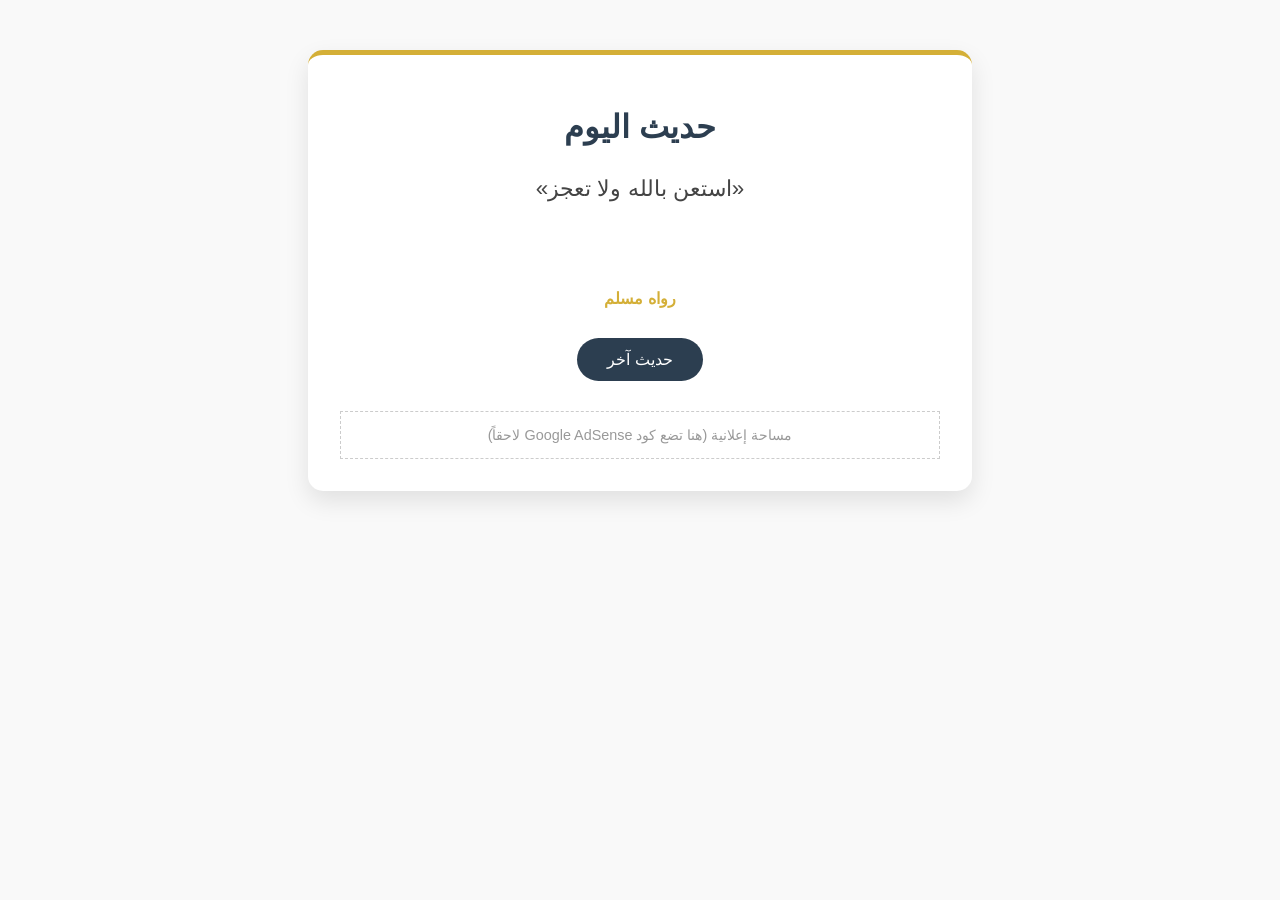
==== index.html @ 382c9762 "Add files via upload" ====
<!DOCTYPE html>
<html lang="ar" dir="rtl">
<head>
    <meta charset="UTF-8">
    <meta name="viewport" content="width=device-width, initial-scale=1.0">
    <title>موقع الحديث اليومي - مصدر النور</title>
    <style>
        :root { --primary: #2c3e50; --gold: #d4af37; --light: #f9f9f9; }
        body { font-family: 'Segoe UI', Tahoma, Geneva, Verdana, sans-serif; background: var(--light); display: flex; flex-direction: column; align-items: center; min-height: 100vh; margin: 0; }
        .container { background: white; padding: 2rem; border-radius: 15px; box-shadow: 0 10px 25px rgba(0,0,0,0.1); max-width: 600px; width: 90%; text-align: center; margin-top: 50px; border-top: 5px solid var(--gold); }
        h1 { color: var(--primary); margin-bottom: 20px; }
        #hadith-text { font-size: 1.4rem; line-height: 1.8; color: #444; margin-bottom: 20px; min-height: 100px; font-weight: 500; }
        #source { color: var(--gold); font-weight: bold; margin-bottom: 30px; }
        button { background: var(--primary); color: white; border: none; padding: 12px 30px; border-radius: 25px; cursor: pointer; font-size: 1rem; transition: 0.3s; }
        button:hover { background: var(--gold); transform: translateY(-2px); }
        .ad-space { margin-top: 30px; padding: 15px; border: 1px dashed #ccc; color: #999; font-size: 0.9rem; }
    </style>
</head>
<body>

    <div class="container">
        <h1>حديث اليوم</h1>
        <div id="hadith-box">
            <p id="hadith-text">جاري تحميل الحديث...</p>
            <p id="source"></p>
        </div>
        <button onclick="getRandomHadith()">حديث آخر</button>

        <div class="ad-space">
            مساحة إعلانية (هنا تضع كود Google AdSense لاحقاً)
        </div>
    </div>

    <script>const hadiths = [
            // أحاديث الأخلاق والتعامل
            { text: "«إِنَّمَا الأَعْمَالُ بِالنِّيَّاتِ، وَإِنَّمَا لِكُلِّ امْرِئٍ مَا نَوَى»", source: "رواه البخاري ومسلم" },
            { text: "«الكلمة الطيبة صدقة»", source: "متفق عليه" },
            { text: "«خياركم أحاسنكم أخلاقاً»", source: "رواه البخاري" },
            { text: "«من كان يؤمن بالله واليوم الآخر فليقل خيراً أو ليصمت»", source: "متفق عليه" },
            { text: "«لا يؤمن أحدكم حتى يحب لأخيه ما يحب لنفسه»", source: "رواه البخاري" },
            { text: "«تبسمك في وجه أخيك لك صدقة»", source: "رواه الترمذي" },
            { text: "«ليس المؤمن بالطعان ولا اللعان ولا الفاحش ولا البذيء»", source: "رواه الترمذي" },
            { text: "«إن الله رفيق يحب الرفق في الأمر كله»", source: "متفق عليه" },
            
            // أحاديث الأمل وتجاوز الصعاب (تناسب تجربتك السابقة)
            { text: "«عجباً لأمر المؤمن إن أمره كله خير، وليس ذاك لأحد إلا للمؤمن»", source: "رواه مسلم" },
            { text: "«ما يصيب المسلم من نصب ولا وصب ولا هم ولا حزن حتى الشوكة يشاكها إلا كفر الله بها من خطاياه»", source: "متفق عليه" },
            { text: "«احفظ الله يحفظك، احفظ الله تجده تجاهك»", source: "رواه الترمذي" },
            { text: "«واعلم أن النصر مع الصبر، وأن الفرج مع الكرب، وأن مع العسر يسراً»", source: "رواه أحمد" },
            { text: "«استعن بالله ولا تعجز»", source: "رواه مسلم" },
            { text: "«من لزم الاستغفار جعل الله له من كل هم فرجاً ومن كل ضيق مخرجاً»", source: "رواه أبو داود" },
            
            // أحاديث العلم والعمل
            { text: "«مَنْ سَلَكَ طَرِيقًا يَلْتَمِسُ فِيهِ عِلْمًا سَهَّلَ اللَّهُ لَهُ بِهِ طَرِيقًا إِلَى الْجَنَّةِ»", source: "رواه مسلم" },
            { text: "«الدال على الخير كفاعله»", source: "رواه الترمذي" },
            { text: "«خيركم من تعلم القرآن وعلمه»", source: "رواه البخاري" },
            { text: "«إن الله يحب إذا عمل أحدكم عملاً أن يتقنه»", source: "رواه البيهقي" },
            { text: "«بلغوا عني ولو آية»", source: "رواه البخاري" },
            
            // أحاديث الأذكار والفضل
            { text: "«كلمتان خفيفتان على اللسان، ثقيلتان في الميزان: سبحان الله وبحمده، سبحان الله العظيم»", source: "رواه البخاري" },
            { text: "«الحمد لله تملأ الميزان»", source: "رواه مسلم" },
            { text: "«من صلى علي صلاة صلى الله عليه بها عشراً»", source: "رواه مسلم" },
            { text: "«من قال سبحان الله وبحمده في يوم مائة مرة حطت خطاياه وإن كانت مثل زبد البحر»", source: "متفق عليه" },
            { text: "«أحب الكلام إلى الله أربع: سبحان الله، والحمد لله، ولا إله إلا الله، والله أكبر»", source: "رواه مسلم" }
            
            // يمكنك الاستمرار في إضافة المزيد هنا بنفس النمط...
        ];

        function getRandomHadith() {
            const randomIndex = Math.floor(Math.random() * hadiths.length);
            document.getElementById('hadith-text').innerText = hadiths[randomIndex].text;
            document.getElementById('source').innerText = hadiths[randomIndex].source;
        }

        // تشغيل حديث عند فتح الموقع لأول مرة
        window.onload = getRandomHadith;
    </script>
</body>
</html>
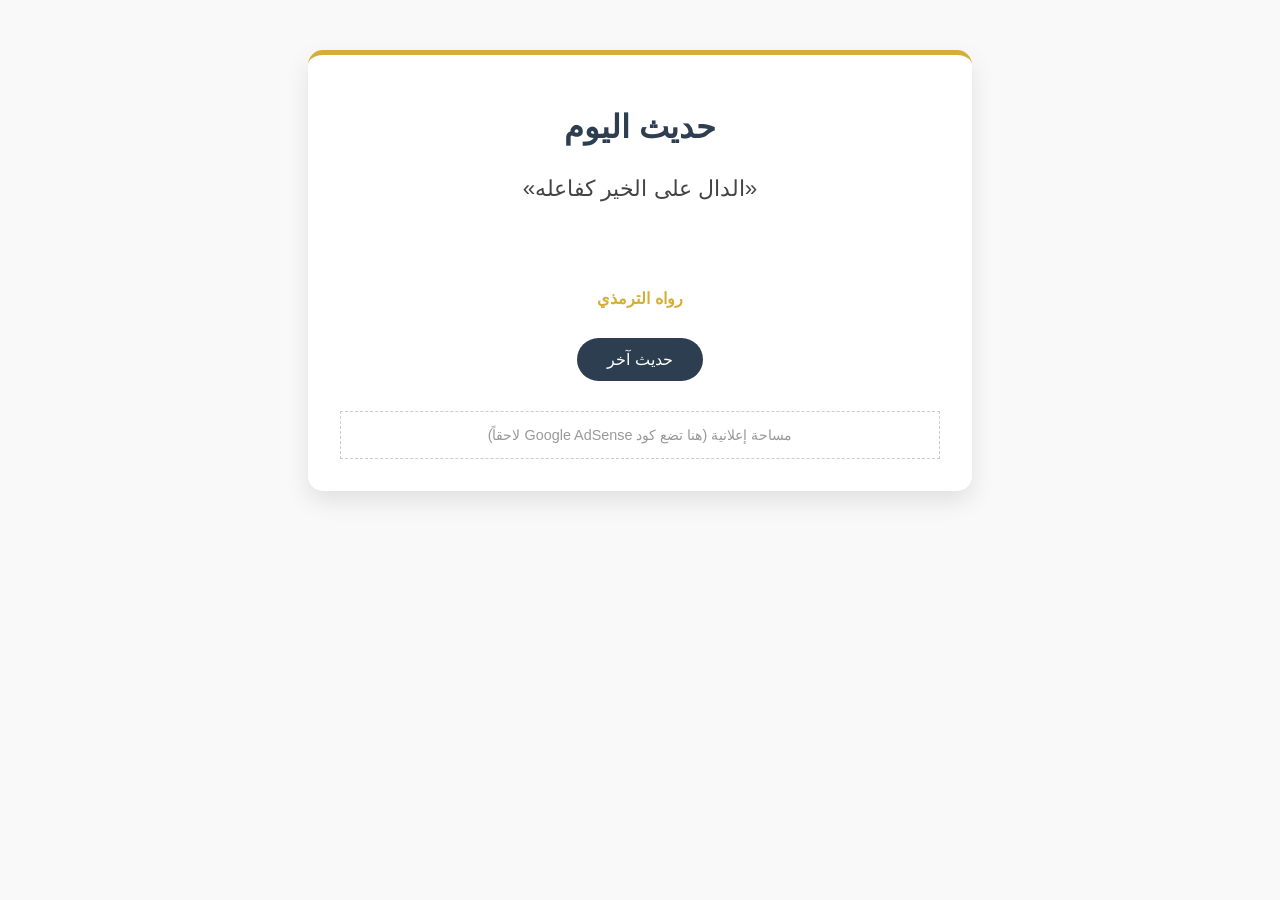
==== commit 87bcfcbf: "Fix HTML encoding issues and add favicon" ====
--- a/index.html
+++ b/index.html
@@ -15,6 +15,7 @@
         button:hover { background: var(--gold); transform: translateY(-2px); }
         .ad-space { margin-top: 30px; padding: 15px; border: 1px dashed #ccc; color: #999; font-size: 0.9rem; }
     </style>
+    <link rel="icon" type="image/jpeg" href="p.jpg">
 </head>
 <body>
 
@@ -77,4 +78,5 @@
         window.onload = getRandomHadith;
     </script>
 </body>
-</html>+
+</html>
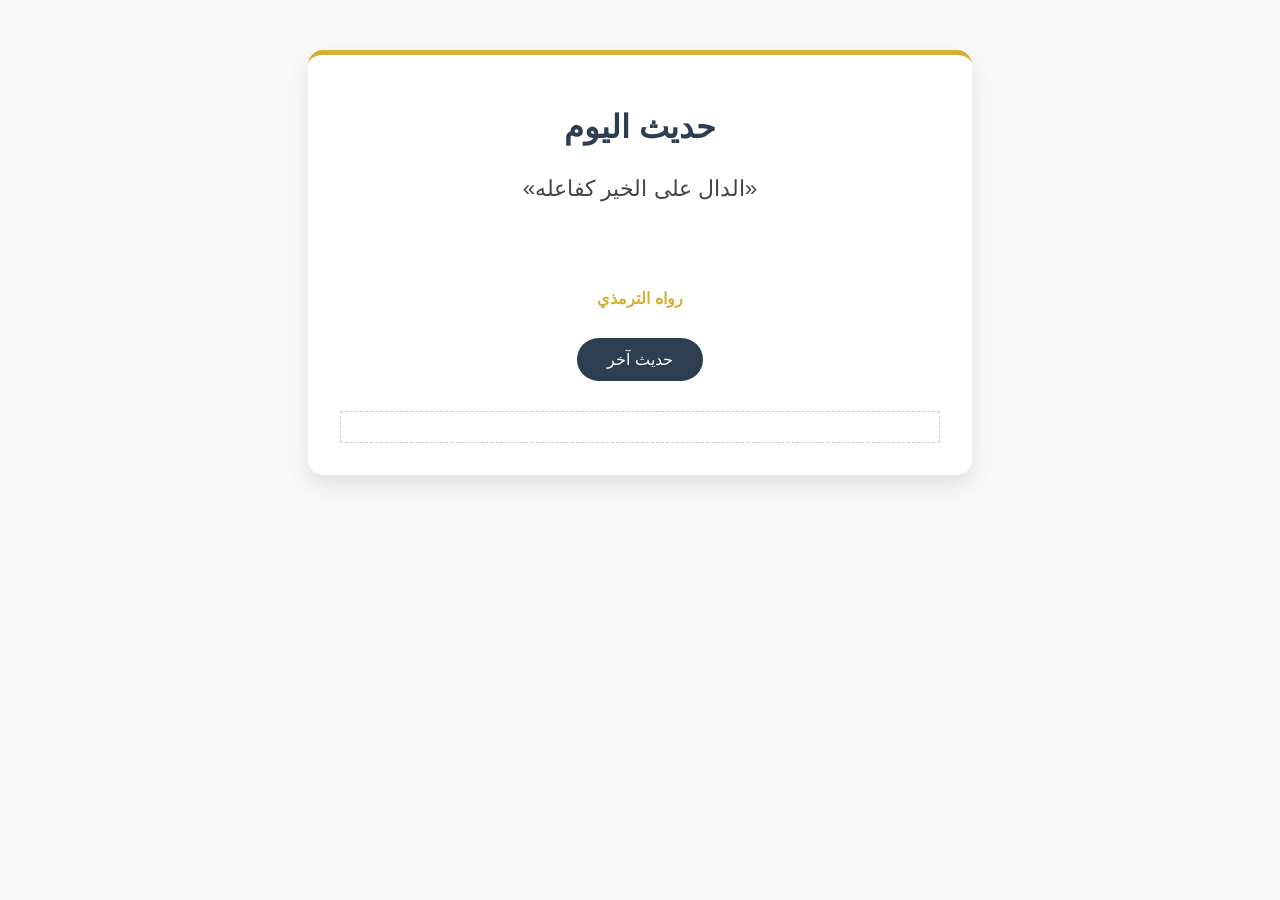
==== commit 5087aed2: "Update index.html" ====
--- a/index.html
+++ b/index.html
@@ -28,7 +28,7 @@
         <button onclick="getRandomHadith()">حديث آخر</button>
 
         <div class="ad-space">
-            مساحة إعلانية (هنا تضع كود Google AdSense لاحقاً)
+       
         </div>
     </div>
 
@@ -77,6 +77,6 @@
         // تشغيل حديث عند فتح الموقع لأول مرة
         window.onload = getRandomHadith;
     </script>
-</body>
+</body> 
 </html>
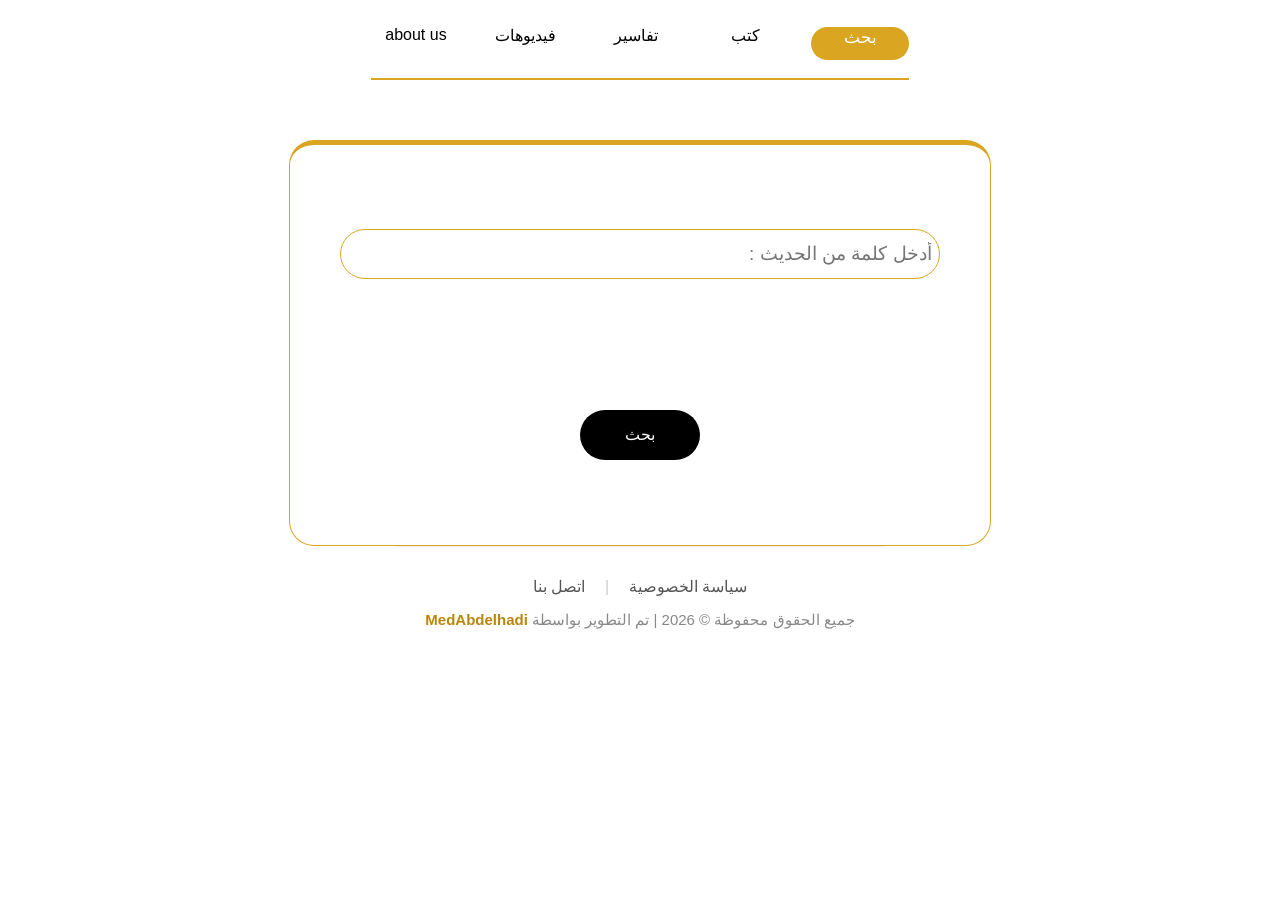
==== commit 3eb23660: "Add files via upload" ====
--- a/index.html
+++ b/index.html
@@ -1,82 +1,39 @@
 <!DOCTYPE html>
-<html lang="ar" dir="rtl">
+<html lang="en">
 <head>
     <meta charset="UTF-8">
     <meta name="viewport" content="width=device-width, initial-scale=1.0">
-    <title>موقع الحديث اليومي - مصدر النور</title>
-    <style>
-        :root { --primary: #2c3e50; --gold: #d4af37; --light: #f9f9f9; }
-        body { font-family: 'Segoe UI', Tahoma, Geneva, Verdana, sans-serif; background: var(--light); display: flex; flex-direction: column; align-items: center; min-height: 100vh; margin: 0; }
-        .container { background: white; padding: 2rem; border-radius: 15px; box-shadow: 0 10px 25px rgba(0,0,0,0.1); max-width: 600px; width: 90%; text-align: center; margin-top: 50px; border-top: 5px solid var(--gold); }
-        h1 { color: var(--primary); margin-bottom: 20px; }
-        #hadith-text { font-size: 1.4rem; line-height: 1.8; color: #444; margin-bottom: 20px; min-height: 100px; font-weight: 500; }
-        #source { color: var(--gold); font-weight: bold; margin-bottom: 30px; }
-        button { background: var(--primary); color: white; border: none; padding: 12px 30px; border-radius: 25px; cursor: pointer; font-size: 1rem; transition: 0.3s; }
-        button:hover { background: var(--gold); transform: translateY(-2px); }
-        .ad-space { margin-top: 30px; padding: 15px; border: 1px dashed #ccc; color: #999; font-size: 0.9rem; }
-    </style>
+    <title>الحديث النبوي : البحث</title>
+    <link rel="stylesheet" href="style.css">
+    <script src="done.js"></script>
     <link rel="icon" type="image/jpeg" href="p.jpg">
 </head>
 <body>
-
-    <div class="container">
-        <h1>حديث اليوم</h1>
-        <div id="hadith-box">
-            <p id="hadith-text">جاري تحميل الحديث...</p>
-            <p id="source"></p>
-        </div>
-        <button onclick="getRandomHadith()">حديث آخر</button>
-
-        <div class="ad-space">
-       
-        </div>
+    <div class="d">
+        <p class="p2" id="p3" > بحث</p>
+<p class="p2"  onclick="page(1)"> كتب </p>
+<p class="p2" onclick="page(2)"> تفاسير  </p>
+<p class="p2" onclick="page(3)"> فيديوهات </p>
+<p class="p2"  onclick="page(4)"> about us  </p>
+    </div>
+    <div id="c">
+        <input type="search" placeholder=" أدخل كلمة من الحديث : " id="sh">
+        <p id="p"></p>
+        <p id="p1"></p>
+        <button onclick="search()"> بحث </button>
+    </div><footer style="text-align: center; padding: 30px; background-color: #ffffff; border-top: 1px solid #f0f0f0; font-family: 'Cairo', sans-serif;">
+    
+    <div class="footer-links" style="margin-bottom: 15px;">
+        <a href="privacy.html" style="margin: 0 15px; text-decoration: none; color: #555; font-weight: 500; transition: 0.3s;">سياسة الخصوصية</a>
+        <span style="color: #ccc;">|</span>
+        <a href="cus.html" style="margin: 0 15px; text-decoration: none; color: #555; font-weight: 500; transition: 0.3s;">اتصل بنا</a>
     </div>
 
-    <script>const hadiths = [
-            // أحاديث الأخلاق والتعامل
-            { text: "«إِنَّمَا الأَعْمَالُ بِالنِّيَّاتِ، وَإِنَّمَا لِكُلِّ امْرِئٍ مَا نَوَى»", source: "رواه البخاري ومسلم" },
-            { text: "«الكلمة الطيبة صدقة»", source: "متفق عليه" },
-            { text: "«خياركم أحاسنكم أخلاقاً»", source: "رواه البخاري" },
-            { text: "«من كان يؤمن بالله واليوم الآخر فليقل خيراً أو ليصمت»", source: "متفق عليه" },
-            { text: "«لا يؤمن أحدكم حتى يحب لأخيه ما يحب لنفسه»", source: "رواه البخاري" },
-            { text: "«تبسمك في وجه أخيك لك صدقة»", source: "رواه الترمذي" },
-            { text: "«ليس المؤمن بالطعان ولا اللعان ولا الفاحش ولا البذيء»", source: "رواه الترمذي" },
-            { text: "«إن الله رفيق يحب الرفق في الأمر كله»", source: "متفق عليه" },
-            
-            // أحاديث الأمل وتجاوز الصعاب (تناسب تجربتك السابقة)
-            { text: "«عجباً لأمر المؤمن إن أمره كله خير، وليس ذاك لأحد إلا للمؤمن»", source: "رواه مسلم" },
-            { text: "«ما يصيب المسلم من نصب ولا وصب ولا هم ولا حزن حتى الشوكة يشاكها إلا كفر الله بها من خطاياه»", source: "متفق عليه" },
-            { text: "«احفظ الله يحفظك، احفظ الله تجده تجاهك»", source: "رواه الترمذي" },
-            { text: "«واعلم أن النصر مع الصبر، وأن الفرج مع الكرب، وأن مع العسر يسراً»", source: "رواه أحمد" },
-            { text: "«استعن بالله ولا تعجز»", source: "رواه مسلم" },
-            { text: "«من لزم الاستغفار جعل الله له من كل هم فرجاً ومن كل ضيق مخرجاً»", source: "رواه أبو داود" },
-            
-            // أحاديث العلم والعمل
-            { text: "«مَنْ سَلَكَ طَرِيقًا يَلْتَمِسُ فِيهِ عِلْمًا سَهَّلَ اللَّهُ لَهُ بِهِ طَرِيقًا إِلَى الْجَنَّةِ»", source: "رواه مسلم" },
-            { text: "«الدال على الخير كفاعله»", source: "رواه الترمذي" },
-            { text: "«خيركم من تعلم القرآن وعلمه»", source: "رواه البخاري" },
-            { text: "«إن الله يحب إذا عمل أحدكم عملاً أن يتقنه»", source: "رواه البيهقي" },
-            { text: "«بلغوا عني ولو آية»", source: "رواه البخاري" },
-            
-            // أحاديث الأذكار والفضل
-            { text: "«كلمتان خفيفتان على اللسان، ثقيلتان في الميزان: سبحان الله وبحمده، سبحان الله العظيم»", source: "رواه البخاري" },
-            { text: "«الحمد لله تملأ الميزان»", source: "رواه مسلم" },
-            { text: "«من صلى علي صلاة صلى الله عليه بها عشراً»", source: "رواه مسلم" },
-            { text: "«من قال سبحان الله وبحمده في يوم مائة مرة حطت خطاياه وإن كانت مثل زبد البحر»", source: "متفق عليه" },
-            { text: "«أحب الكلام إلى الله أربع: سبحان الله، والحمد لله، ولا إله إلا الله، والله أكبر»", source: "رواه مسلم" }
-            
-            // يمكنك الاستمرار في إضافة المزيد هنا بنفس النمط...
-        ];
-
-        function getRandomHadith() {
-            const randomIndex = Math.floor(Math.random() * hadiths.length);
-            document.getElementById('hadith-text').innerText = hadiths[randomIndex].text;
-            document.getElementById('source').innerText = hadiths[randomIndex].source;
-        }
-
-        // تشغيل حديث عند فتح الموقع لأول مرة
-        window.onload = getRandomHadith;
-    </script>
-</body>-
-</html>
+    <p style="font-size: 15px; color: #888; margin: 0;">
+        جميع الحقوق محفوظة © 2026 | تم التطوير بواسطة 
+        <span style="color: #b8860b; font-weight: bold;">MedAbdelhadi</span>
+    </p>
+    
+</footer>
+</body>
+</html>
--- a/style.css
+++ b/style.css
@@ -0,0 +1,97 @@
+body{ direction: rtl;
+    margin: 0;
+    font-family: 'Segoe UI', Tahoma, Geneva, Verdana, sans-serif; display: flex; flex-direction: column; align-items: center; height: auto;
+width: auto;}
+.d{
+    flex-direction: row;
+    display: flex;
+    justify-content: center;
+    text-align: center;
+    margin-top: 10px;
+    gap: 20px;
+    border-bottom: 2px solid goldenrod;
+    width: cover;
+}
+.p2{
+    width: 90px;
+    height: 30px;
+}
+.p2:hover{
+    cursor: pointer;
+    background-color: goldenrod;
+    color: white;
+    border-radius: 30px;
+    zoom: 109%;
+    transform: matrix(0.5px) ;
+    transition: scale(1.05) ;
+
+}
+#p3{
+     background-color: goldenrod;
+    color: white;
+    border-radius: 30px;
+    zoom: 109%; 
+}
+#c{
+    align-items: center;
+    font-style: italic;
+display: flex;
+flex-direction: column;
+text-align: center;
+justify-content: center;
+gap: 20px;
+min-width:   700px ;
+width: fit-content;
+min-height: 400px ;
+height: fit-content;
+border: 0.2px solid goldenrod;
+margin: 60px auto 0 auto;
+border-radius: 25px;
+backdrop-filter: blur(5px);
+border-top: 5px solid goldenrod;
+}
+input{
+    font-size: larger;
+    width: 600px;
+    border-color: goldenrod;
+    border-radius: 100px;
+    border: 0.2px solid goldenrod;
+    height: 50px;
+}
+input:hover{
+    cursor: pointer;
+}
+input:focus{
+    
+    border:0.2 solid goldenrod ;
+}
+button{
+    background: none;
+    width: 120px;
+    height: 50px;
+    border: none;
+    font-size: medium;
+    border: none;
+    border-radius: 100px;
+    color: white;
+    background-color: black;
+    padding: 12px 30px;
+}
+button:hover{
+    cursor: pointer;
+    border: none;
+    border-radius: 100px;
+    color: white;
+    background-color: goldenrod;
+    box-shadow: 2.5px 2.5px 2.5px 2.5px wheat;
+    zoom: 101%;
+    transform: matrix(00.5px);
+    transition: scale(1.05);
+    font-size: 1rem;
+}
+#p{
+font-size: larger;
+}
+#p1{
+    color: gold;
+}
